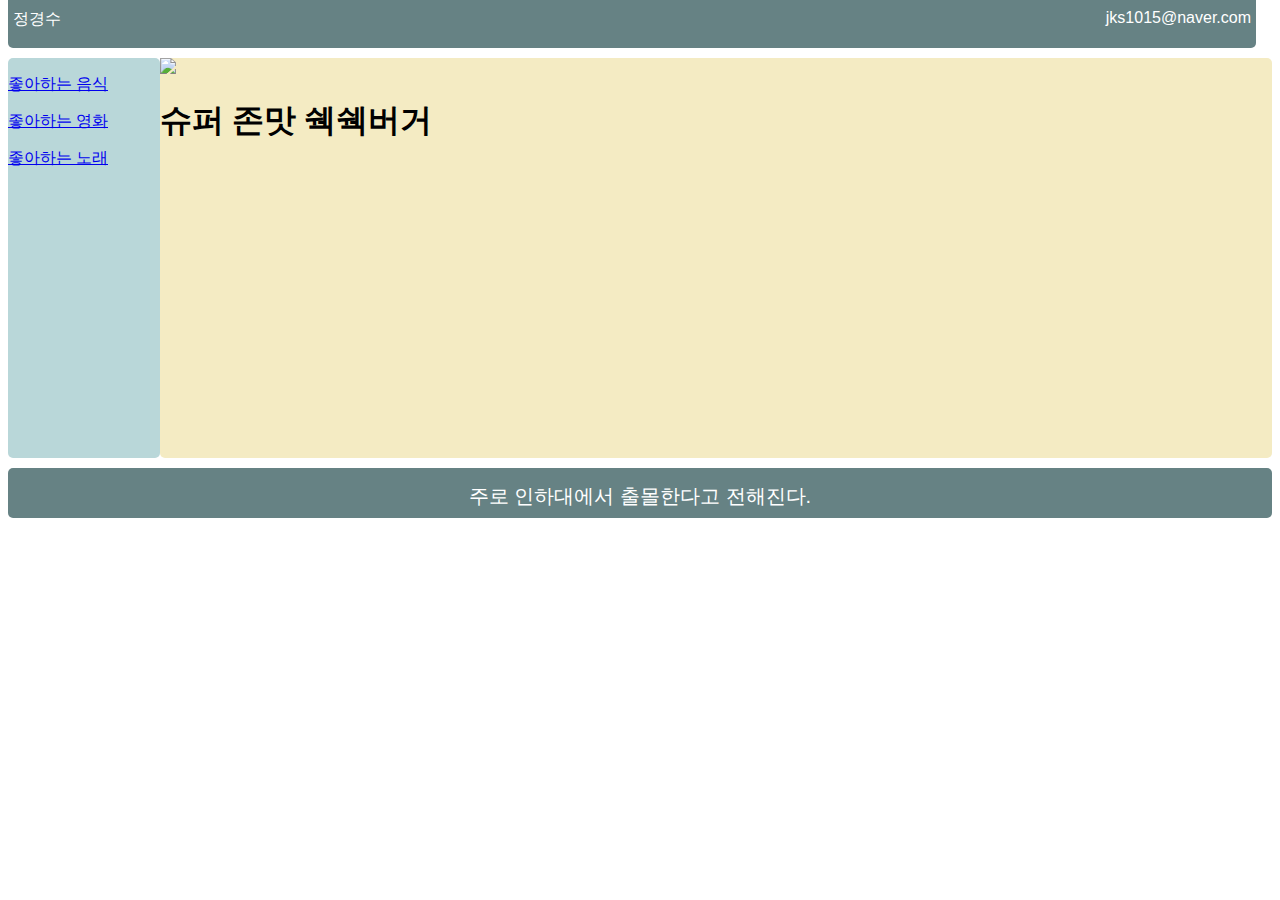
==== food.html @ f6cadf86 "s" ====
<!doctype html>
  <html>
  <head>
    <meta charset = "utf-8">
		<link type="text/css" rel="stylesheet" href="stylesheets/style.css"/>
		<title>좋아하는음식</title>
	</head>

  <body>
    <div id="header">
			<p id="name">정경수</p>
			<a href="gyeong-su.github.io"><p id="email">jks1015@naver.com</p></a>
		</div>
		<div class="left">
      <p><a href="food.html" class = "menu active" >좋아하는 음식</a></p>
      <p><a href="movie.html" class = "menu">좋아하는 영화</a></p>
      <p><a href="music.html" class = "menu">좋아하는 노래</a></p>

    </div>
		<div class="right">
			<img src = "http://cfile6.uf.tistory.com/image/2215643F5679069130DA3F"/>
      <h1 id = "burger">슈퍼 존맛 쉑쉑버거</h1>
		</div>
		<div id="footer">
      <p>주로 인하대에서 출몰한다고 전해진다.</p>
      </div>
  </body>
  </html>
---- stylesheets/style.css ----
div {
	border-radius: 5px;
}

#header {
	z-index: 1;
	position: fixed;
	width: 97.5%;
	margin-top: -20px;
	height: 60px;
	background-color: #668284;
	margin-bottom: 10px;
}

#name {
	float:left;
	margin-left: 5px;
	padding-top: 5px;
	font-size: 16px;
	font-family: Verdana, sans-serif;
	color: #ffffff;
}

#email{
	float:right;
	margin-right: 5px;
	padding-top: 5px;
	font-size: 16px;
	font-family: Verdana, sans-serif;
	color: #ffffff;
}

h4 {
	margin-left: 5px;
	margin-bottom: 15px;
	font-family: Verdana, sans-serif;
}

.right p {
	margin-left: 5px;
	margin-right: 5px;
	margin-top: -10px;
	font-family: Garamond, serif;
	color: #000000;
}

li {
	list-style-type: square;
}

a:hover {
	font-weight: bold;
}

.left {
	position: relative;
	float: left;
	margin-top: 50px;
	width: 12%;
	height: 400px;
	background-color: #B9D7D9;
	margin-bottom: 10px;
}

.right {
	position: relative;
	float: right;
	margin-top: 50px;
	width: 88%;
	height: 400px;
	background-color: #F4EBC3;
	margin-bottom: 10px;
}

#footer {
	position: relative;
	height: 50px;
	background-color: #668284;
	clear: both;
	font-family: Verdana, sans-serif;
	font-size: 20px;
	text-align: center;
	color: #ffffff;
}

#footer p {
	position: relative;
	padding-top: 15px;
}
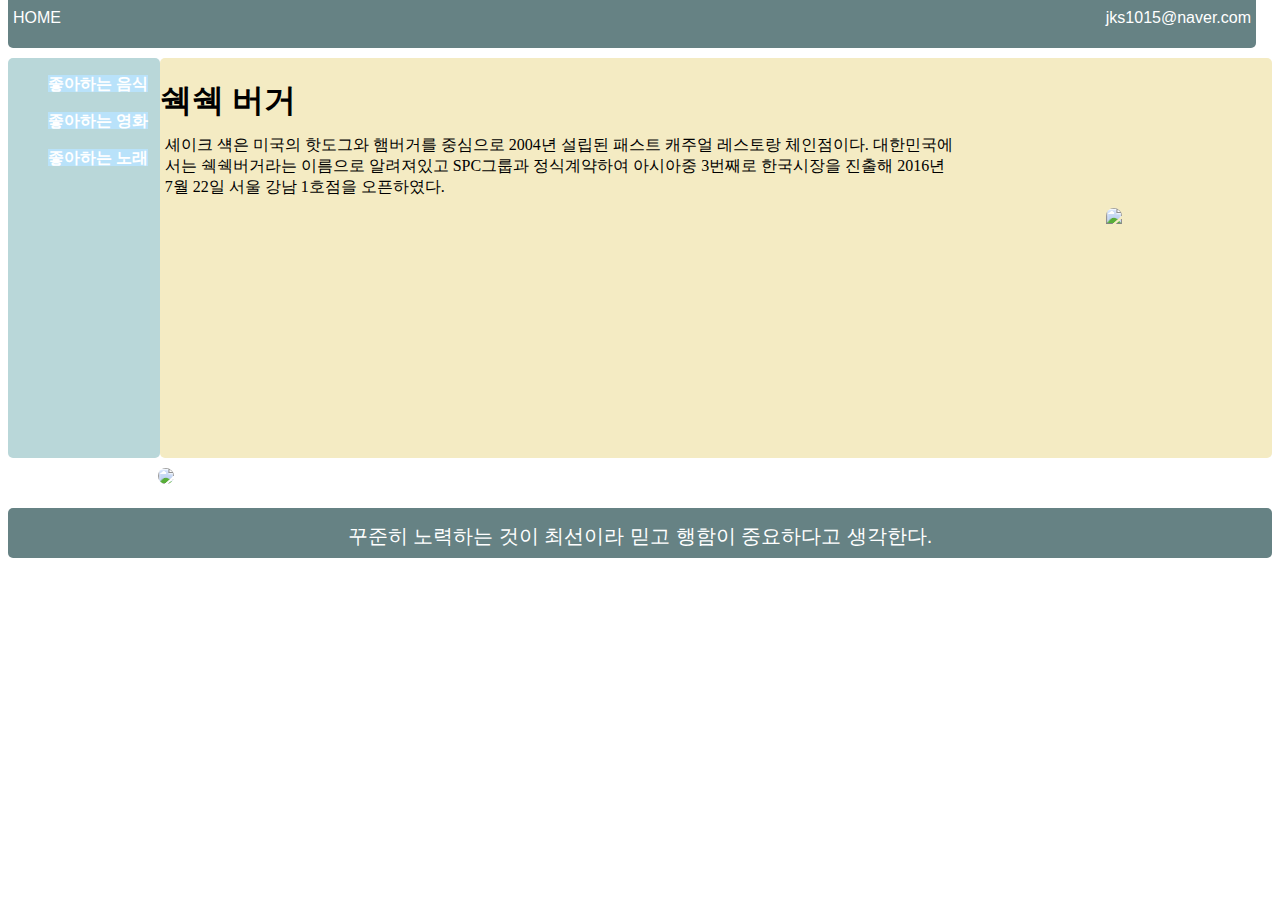
==== commit e852602a: "음식" ====
--- a/food.html
+++ b/food.html
@@ -1,28 +1,32 @@
-<!doctype html>
-  <html>
-  <head>
+<!DOCTYPE html>
+<html>
+	<head>
     <meta charset = "utf-8">
 		<link type="text/css" rel="stylesheet" href="stylesheets/style.css"/>
-		<title>좋아하는음식</title>
+		<title></title>
 	</head>
-
-  <body>
-    <div id="header">
-			<p id="name">정경수</p>
+	<body>
+		<div id="header">
+      <a href ="index.html">
+      <p id="name">HOME</p> </a>
 			<a href="gyeong-su.github.io"><p id="email">jks1015@naver.com</p></a>
 		</div>
 		<div class="left">
-      <p><a href="food.html" class = "menu active" >좋아하는 음식</a></p>
+      <p><a href="food.html" class = "menu">좋아하는 음식</a></p>
       <p><a href="movie.html" class = "menu">좋아하는 영화</a></p>
       <p><a href="music.html" class = "menu">좋아하는 노래</a></p>
 
     </div>
 		<div class="right">
-			<img src = "http://cfile6.uf.tistory.com/image/2215643F5679069130DA3F"/>
-      <h1 id = "burger">슈퍼 존맛 쉑쉑버거</h1>
+			<img id = "burger" src = "http://i.imgur.com/z56u4dk.jpg"/>
+      <h1 class = "burgerinfo"> 쉑쉑 버거</h1>
+      <p class="burgerinfo">셰이크 섁은 미국의 핫도그와 햄버거를 중심으로 2004년 설립된 패스트 캐주얼 레스토랑 체인점이다. 대한민국에서는 쉑쉑버거라는 이름으로 알려져있고 SPC그룹과 정식계약하여 아시아중 3번째로 한국시장을 진출해 2016년 7월 22일 서울 강남 1호점을 오픈하였다. </p>
+		</div>
+		<div class = "picture">
+			<img id = "INHA" src ="http://mblogthumb1.phinf.naver.net/20120923_28/416521_1348401163730gYy9D_GIF/C0CE1.gif?type=w2"/>
 		</div>
 		<div id="footer">
-      <p>주로 인하대에서 출몰한다고 전해진다.</p>
-      </div>
-  </body>
-  </html>
+			<p>꾸준히 노력하는 것이 최선이라 믿고 행함이 중요하다고 생각한다.</p>
+		</div>
+	</body>
+</html>
--- a/stylesheets/style.css
+++ b/stylesheets/style.css
@@ -48,8 +48,21 @@
 	list-style-type: square;
 }
 
+.menu {
+	text-decoration: none;
+	color : #ffffff;
+	font-weight: bold;
+	margin-left: 40px;
+	background-color: #b9e2fa;
+
+}
+
+.menu.active {
+	background-color: #000000;
+}
 a:hover {
 	font-weight: bold;
+	color : #0000ff;
 }
 
 .left {
@@ -87,3 +100,17 @@
 	position: relative;
 	padding-top: 15px;
 }
+
+img {
+	height: 400px;
+	margin-left: 150px;
+	border-radius: 15px;
+
+}
+#burger {
+	z-index: 1;
+	float: right;
+	margin-right: 150px;
+	margin-top: 150px;
+
+}
